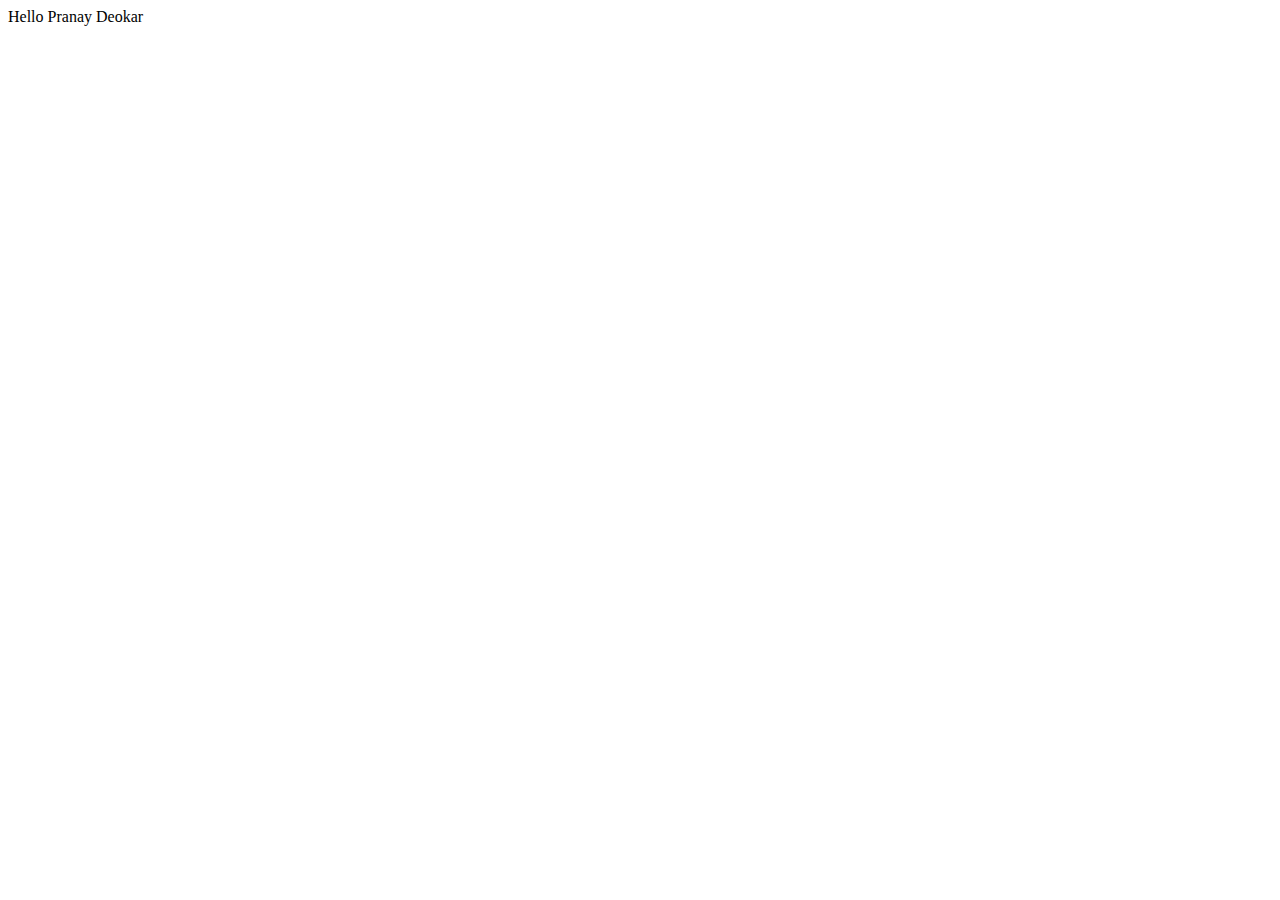
==== a/index.html @ ebb051ee "changes" ====
<!DOCTYPE html>
<html lang="en">
<head>
    <meta charset="UTF-8">
    <meta http-equiv="X-UA-Compatible" content="IE=edge">
    <meta name="viewport" content="width=device-width, initial-scale=1.0">
    <title>Document</title>
</head>
<body>
    <div class="name">Hello Pranay Deokar</div>
</body>
</html>
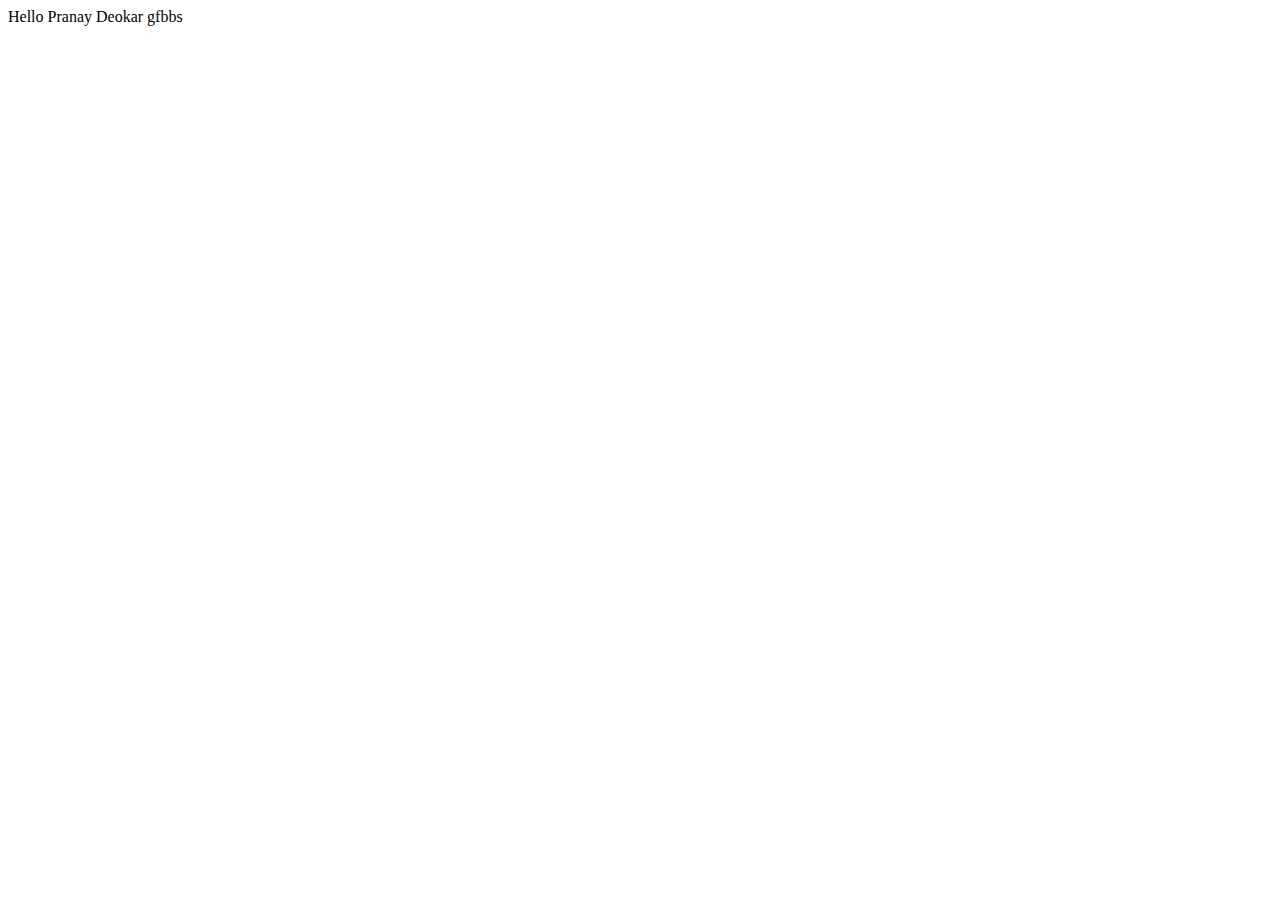
==== commit 73296e02: "changes" ====
--- a/a/index.html
+++ b/a/index.html
@@ -7,6 +7,6 @@
     <title>Document</title>
 </head>
 <body>
-    <div class="name">Hello Pranay Deokar</div>
+    <div class="name">Hello Pranay Deokar gfbbs</div>
 </body>
 </html>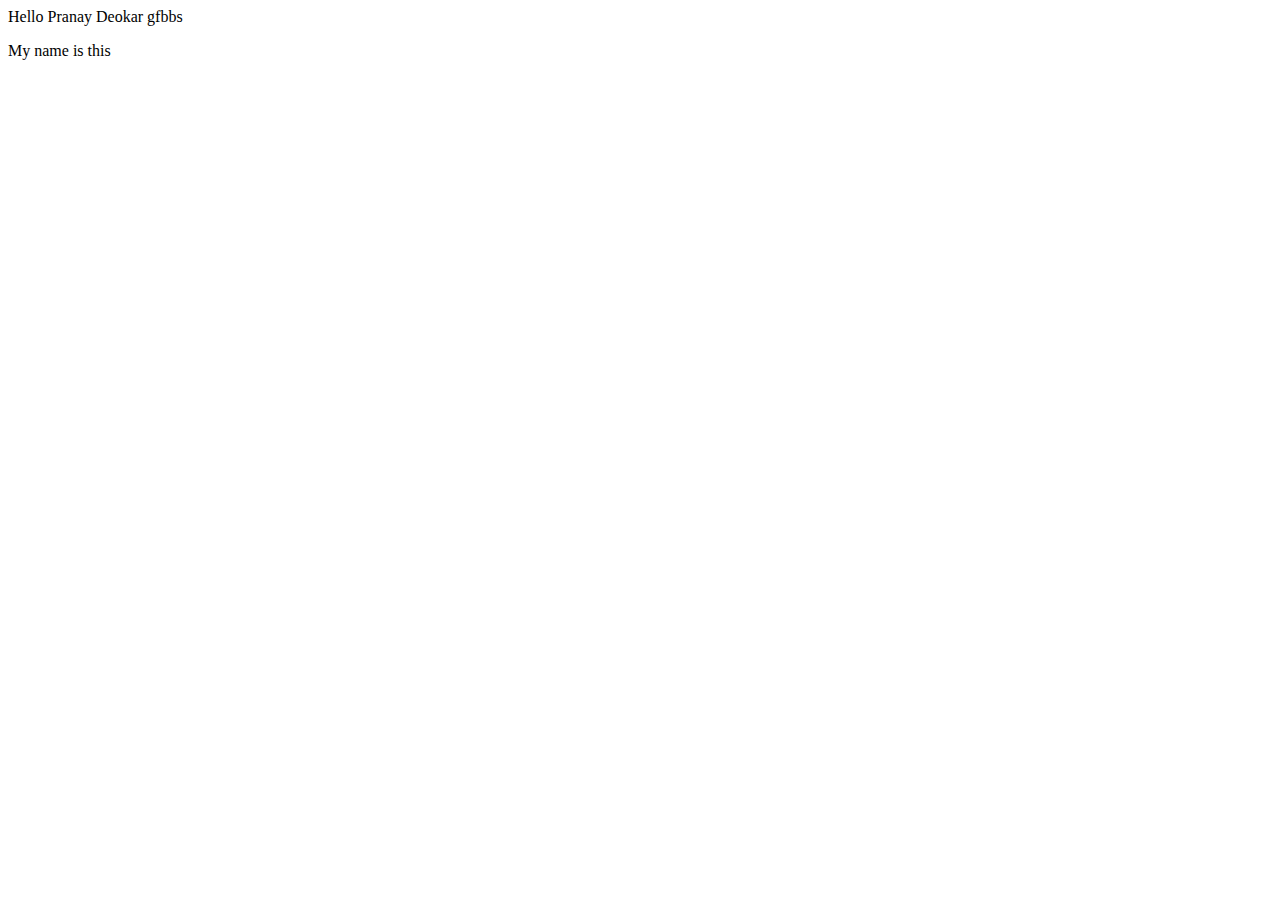
==== commit 3f83f140: "p added" ====
--- a/a/index.html
+++ b/a/index.html
@@ -8,5 +8,6 @@
 </head>
 <body>
     <div class="name">Hello Pranay Deokar gfbbs</div>
+    <p>My name is this</p>
 </body>
 </html>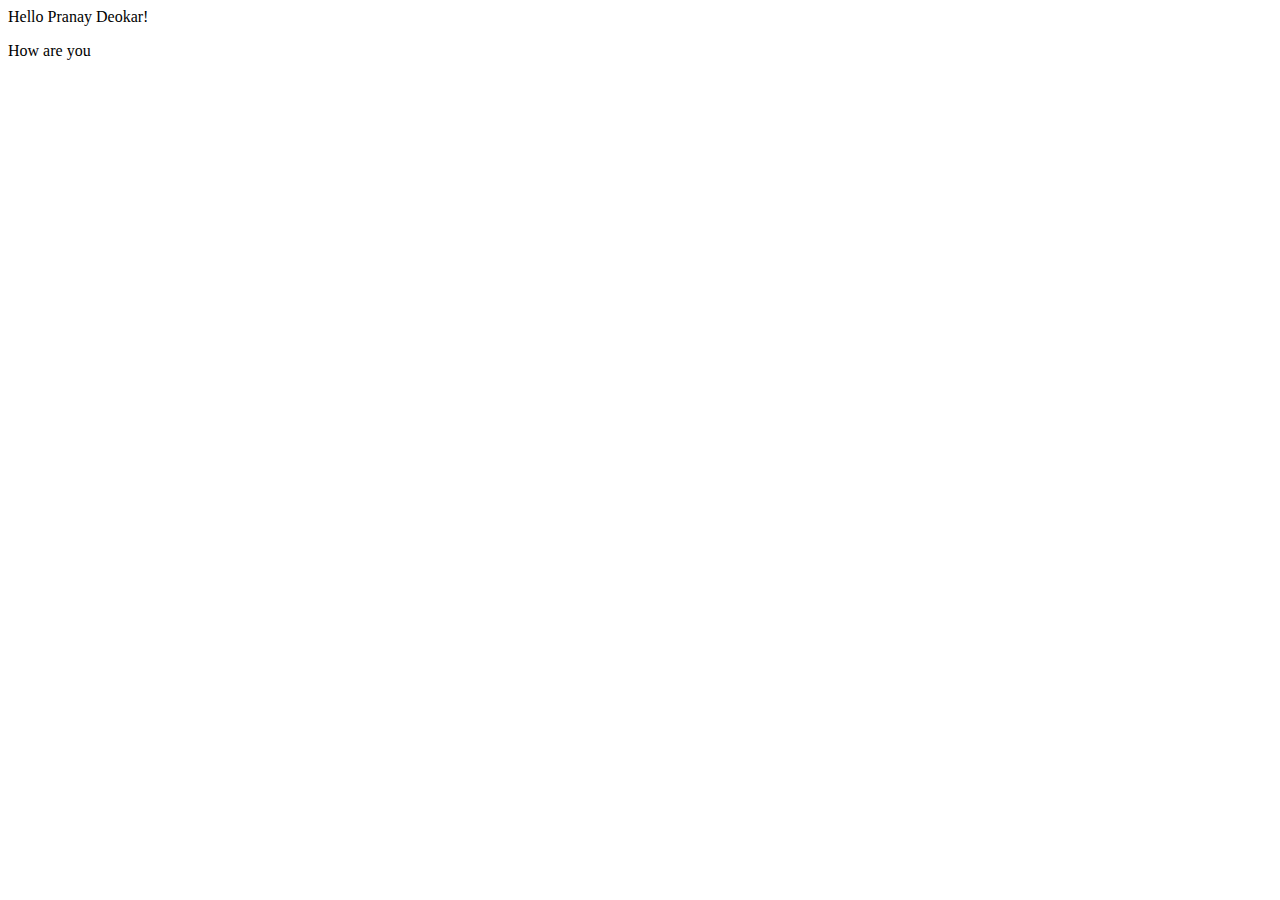
==== commit 2c35ef61: "p changes" ====
--- a/a/index.html
+++ b/a/index.html
@@ -7,7 +7,7 @@
     <title>Document</title>
 </head>
 <body>
-    <div class="name">Hello Pranay Deokar gfbbs</div>
-    <p>My name is this</p>
+    <div class="name">Hello Pranay Deokar! </div>
+    <p>How are you </p>
 </body>
 </html>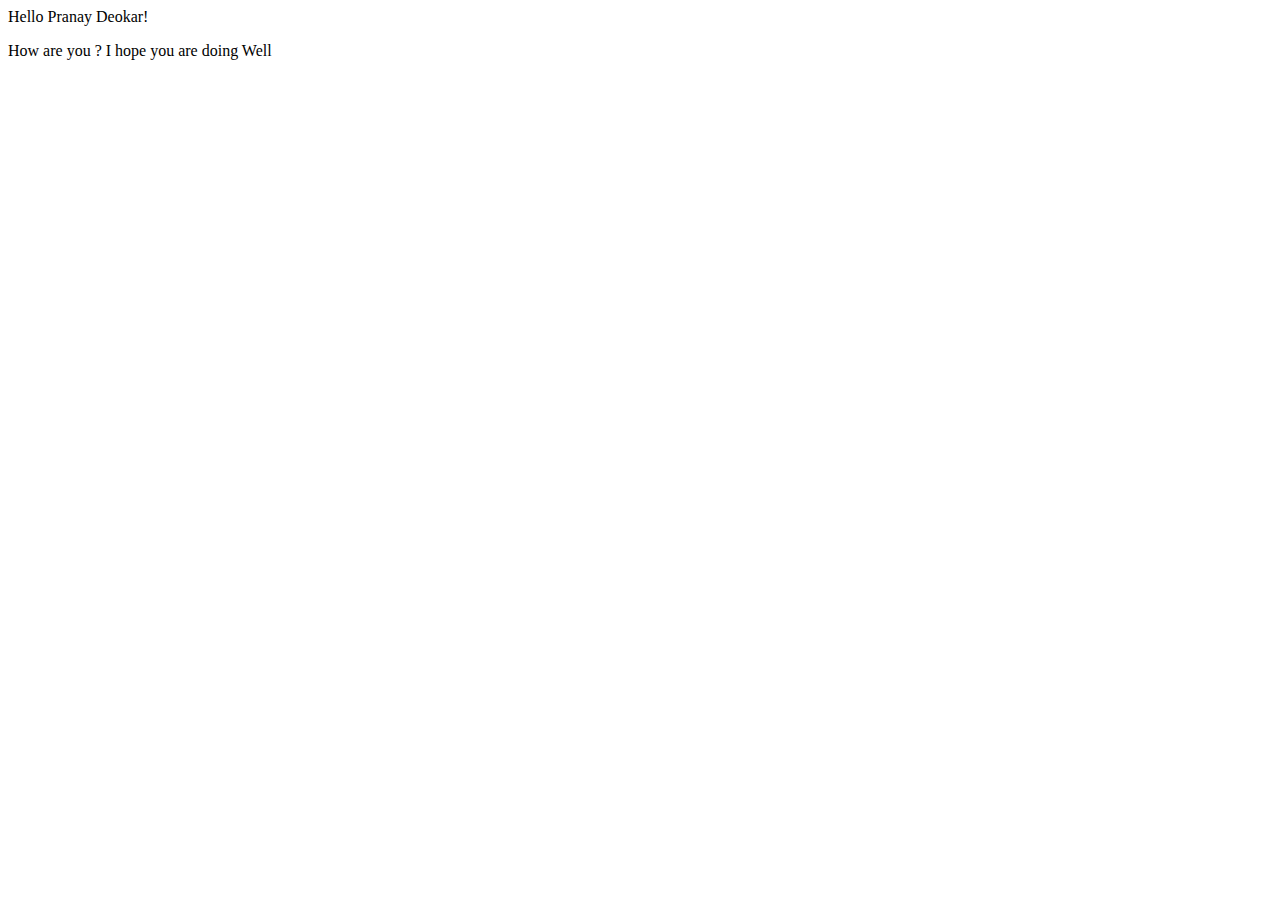
==== commit 231aa760: "p change" ====
--- a/a/index.html
+++ b/a/index.html
@@ -8,6 +8,6 @@
 </head>
 <body>
     <div class="name">Hello Pranay Deokar! </div>
-    <p>How are you </p>
+    <p>How are you ? I hope you are doing Well </p>
 </body>
 </html>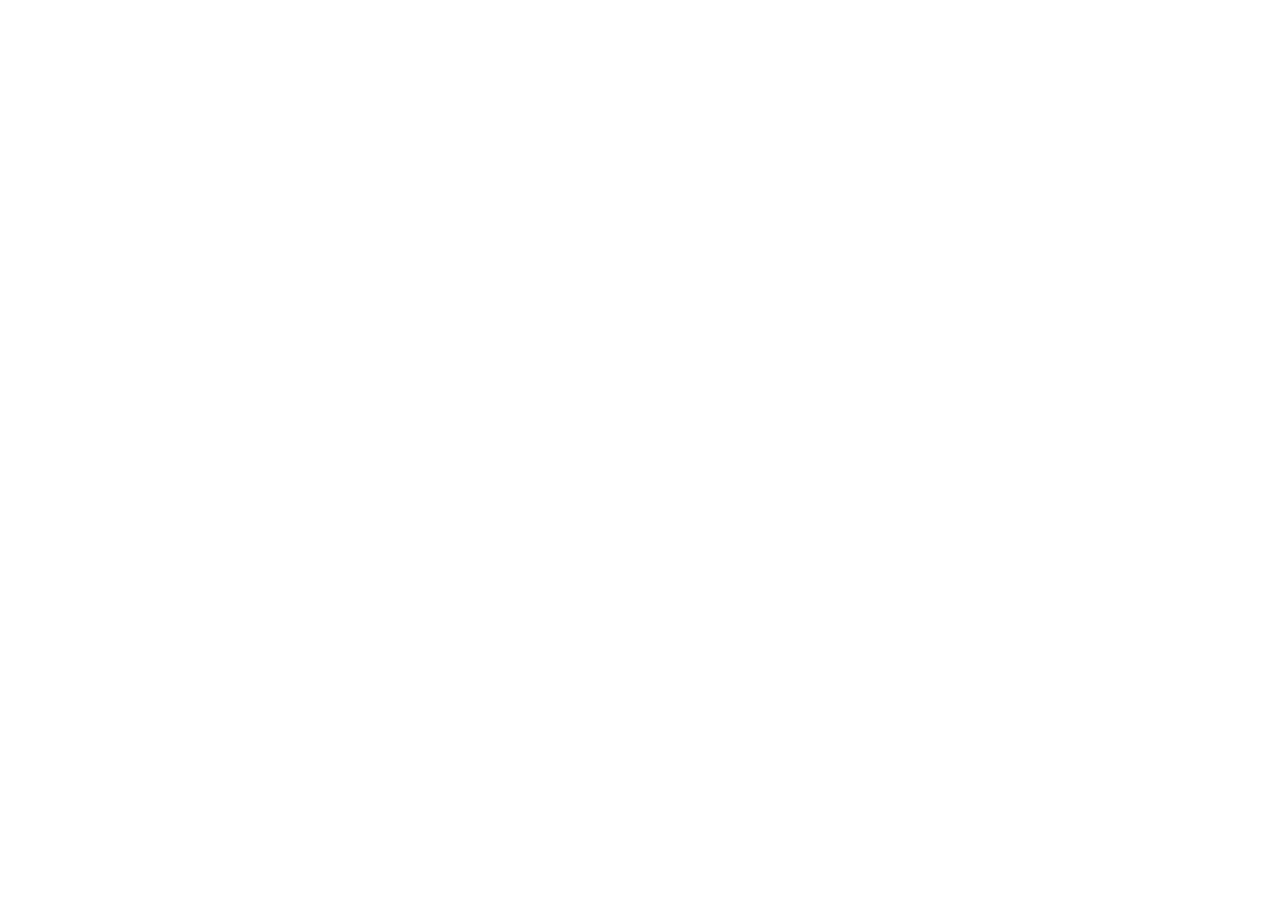
==== commit a1be93ae: "First stage" ====
--- a/a/index.html
+++ b/a/index.html
@@ -4,10 +4,12 @@
     <meta charset="UTF-8">
     <meta http-equiv="X-UA-Compatible" content="IE=edge">
     <meta name="viewport" content="width=device-width, initial-scale=1.0">
-    <title>Document</title>
+    <link rel="stylesheet" href="main.css">
+
+    <link rel="shortcut icon" href="./images/favicon.ico" type="image/x-icon">
+
+    <title>Discord | Your Place to Talk and Hang Out</title>
+
 </head>
 <body>
-    <div class="name">Hello Pranay Deokar! </div>
-    <p>How are you ? I hope you are doing Well </p>
-</body>
-</html>+    